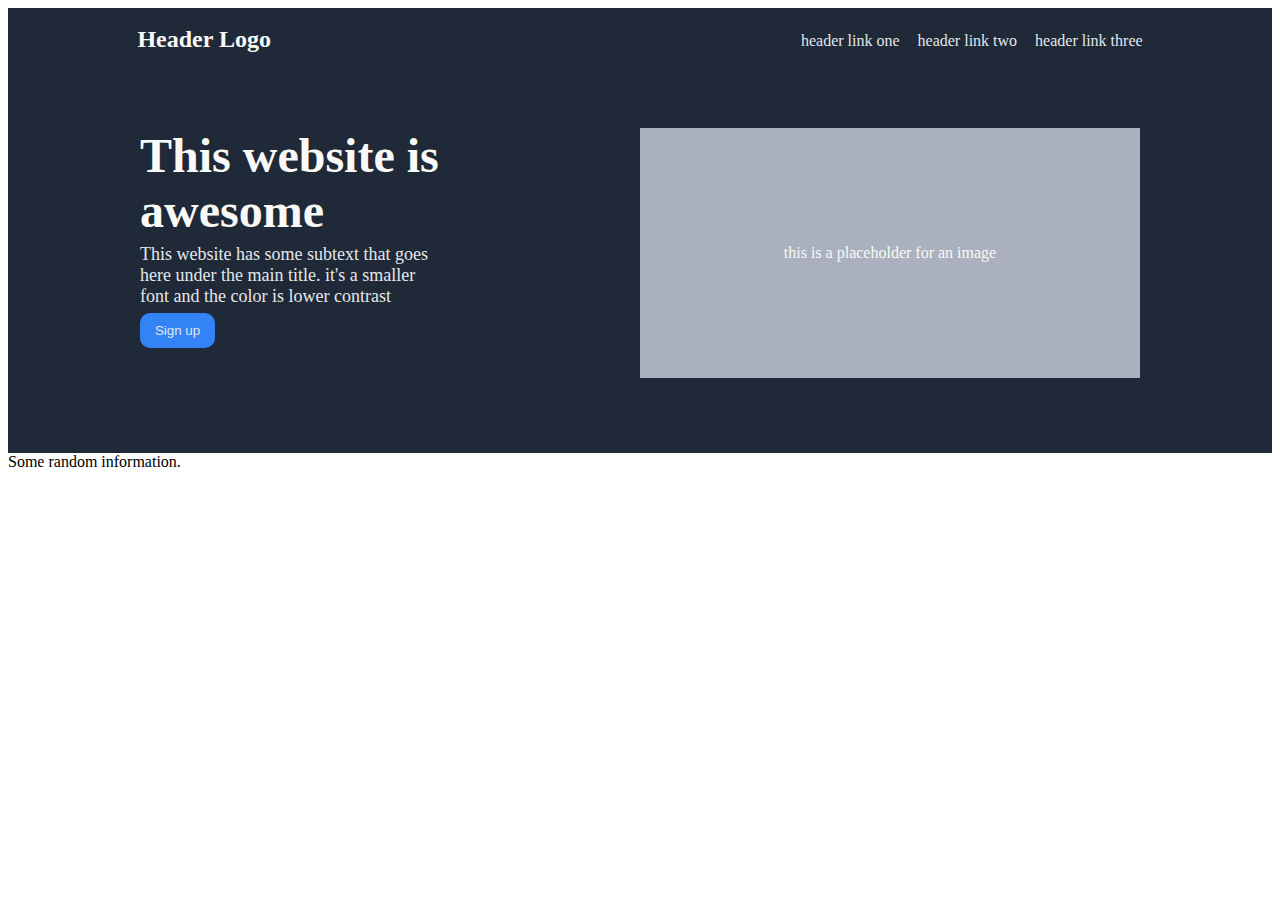
==== landing.html @ 92171b53 "End of First-box" ====
<!DOCTYPE html>
<!DOCTYPE html>
<html>

<head>
    <meta charset="utf-8">
    <meta http-equiv="X-UA-Compatible" content="IE=edge">
    <title></title>
    <meta name="description" content="">
    <meta name="viewport" content="width=device-width, initial-scale=1">
    <link rel="stylesheet" href="styleLanding.css">
</head>

<body>

    <div class="first-box">
        <div class="topbar">

            <div class="logo">
                Header Logo
            </div>
            <div class="topbar-links">
                <div class="header-link-one"><a href="url">header link one </a></div>
                <div class="header-link-two"><a href="url">header link two</a></div>
                <div class="header-link-three"><a href="url">header link three</a></div>
            </div>

        </div>

        <div class="headbody">
            <div class="headbody-left">
                <div class="main-title">This website is awesome</div>
                <div class="sub-title">This website has some subtext that goes here under the
                    main title. it's a smaller font and the color is lower contrast
                </div>
                <button class="head-button"><a>Sign up</a></button>
            </div>
            <div class="headbody-right">
                <div class="for-img">this is a placeholder for an image</div>
            </div>
        </div>
    </div>

    <div class="seccond-box">
        <div class="seccond-headline">Some random information.</div>
        <div class="content-container">
            <div class="info">
                <div class="content"></div>
                <div class="text"></div>
            </div>
            <div class="info">
                <div class="content"></div>
                <div class="text"></div>
            </div>
            <div class="info">
                <div class="content"></div>
                <div class="text"></div>
            </div>
            <div class="info">
                <div class="content"></div>
                <div class="text"></div>
            </div>
        </div>

    </div>


</body>

</html>
---- styleLanding.css ----
/*-------------------------------First-box----------------------------------------------------------------------------*/
.first-box {

    background-color: #1F2937;
    width: auto;
    height: auto;
    display: flex;
    flex-direction: column;
    justify-content: space-between;
}

.topbar {
    display: flex;
    justify-content: center;
    gap: 530px;
    margin-top: 18px;
}

.logo {
    color: #F9FAF8;
    font-size: 24px;
    font-weight: bold;
}

.topbar-links {
    width: auto;
    display: flex;
    gap: 18px;
    margin-top: 6px;

}

a {
    text-decoration: none;
    color: #E5E7EB;
}

.headbody {
    display: flex;
    margin: 75px;
    justify-content: center;
    gap: 200px;

}

.headbody-left {
    display: flex;
    flex-direction: column;
    gap: 6px;
    width: 300px;

}

.main-title {
    font-size: 48px;
    font-weight: 900;
    color: #F9FAF8;
}

.sub-title {
    font-size: 18px;
    color: #E5E7EB;
}

.head-button {
    background-color: #3382F6;
    width: 75px;
    height: 35px;
    border-radius: 10px;
    border-style: none;

}

.headbody-right {
    height: 250px;
    width: 500px;
    background-color: #aab0bd;
    display: flex;
    justify-content: center;
    align-items: center;
    
}

.for-img {
   
    color: #F9FAF8;
}


/*-----------------------------------End of First-box----------------------------------------------------------------------------*/


/*-----------------------------------Seccond-box----------------------------------------------------------------------------*/
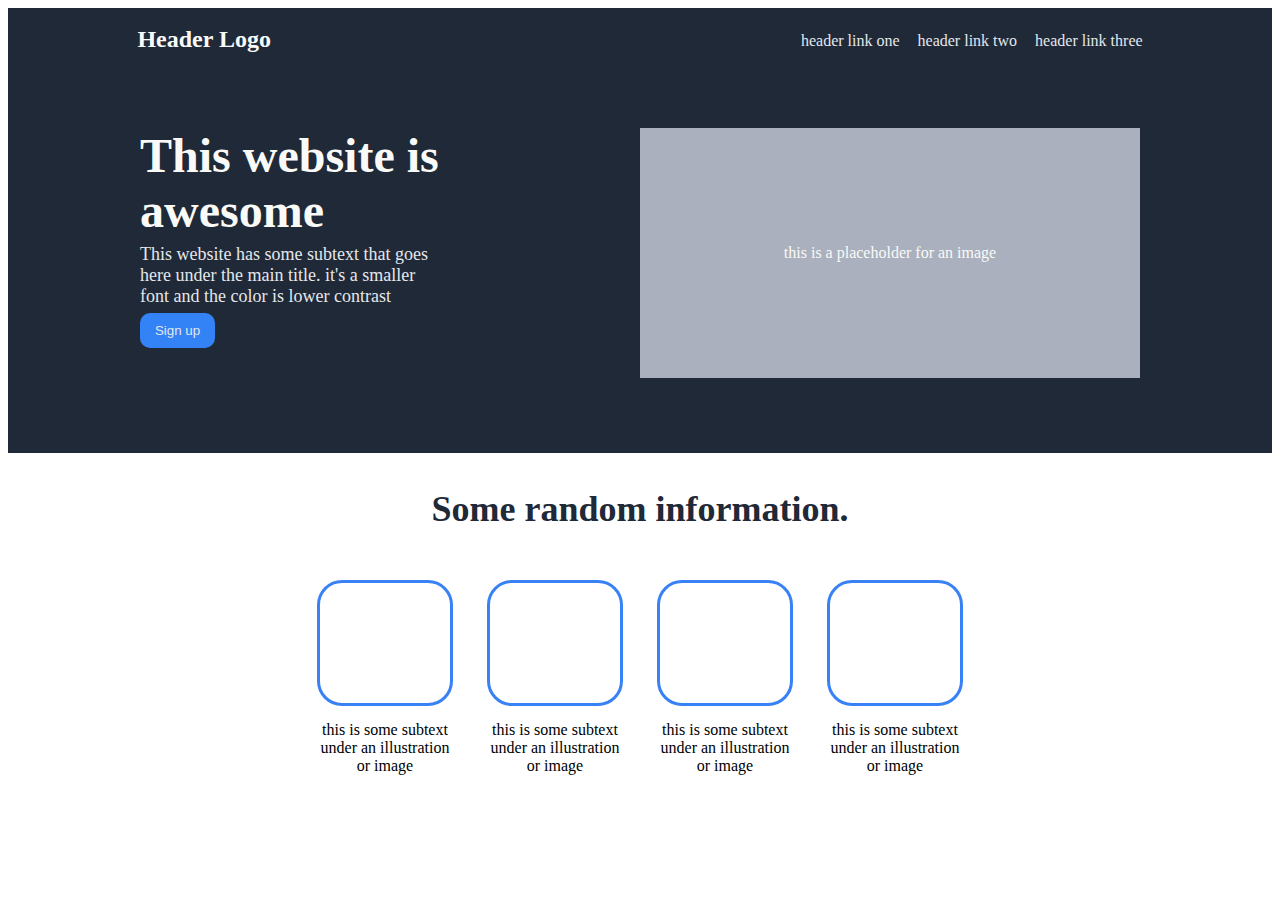
==== commit 43697fc0: "End of second box" ====
--- a/landing.html
+++ b/landing.html
@@ -46,19 +46,19 @@
         <div class="content-container">
             <div class="info">
                 <div class="content"></div>
-                <div class="text"></div>
+                <div class="text">this is some subtext under an illustration or image</div>
             </div>
             <div class="info">
                 <div class="content"></div>
-                <div class="text"></div>
+                <div class="text">this is some subtext under an illustration or image</div>
             </div>
             <div class="info">
                 <div class="content"></div>
-                <div class="text"></div>
+                <div class="text">this is some subtext under an illustration or image</div>
             </div>
             <div class="info">
                 <div class="content"></div>
-                <div class="text"></div>
+                <div class="text">this is some subtext under an illustration or image</div>
             </div>
         </div>
 
--- a/styleLanding.css
+++ b/styleLanding.css
@@ -90,8 +90,50 @@
 /*-----------------------------------End of First-box----------------------------------------------------------------------------*/
 
 
-/*-----------------------------------Seccond-box----------------------------------------------------------------------------*/
+/*--------------------------------------------------------------Seccond-box----------------------------------------------------------------------------*/
+ .seccond-box {
+   display: flex;
+   flex-direction: column;
+   align-items: center;
+   justify-content: center;
+   gap: 50px;
 
 
+ }
+
+.seccond-headline{
+     margin-top: 35px;
+    font-size: 36px;
+    font-weight: 900;
+    color: #1F2937;
+    
+ }
 
 
+ .content-container{
+    display: flex;
+    gap: 40px;  
+
+ }
+ .info {
+    width: 130px;
+    height: 175x;
+    display: flex;
+    flex-direction: column;
+    gap:15px;
+    align-items: center;
+    text-align: center;
+ }
+
+ .content { 
+    width: 130px;
+    height: 120px;
+border-radius: 25px;
+    border: solid #3882F6;
+ }
+
+ /*--------------------------------------------------------End of Second box-------------------------------------------------------------------------*\
+
+  /*--------------------------------------------------------Third box-------------------------------------------------------------------------*\
+
+
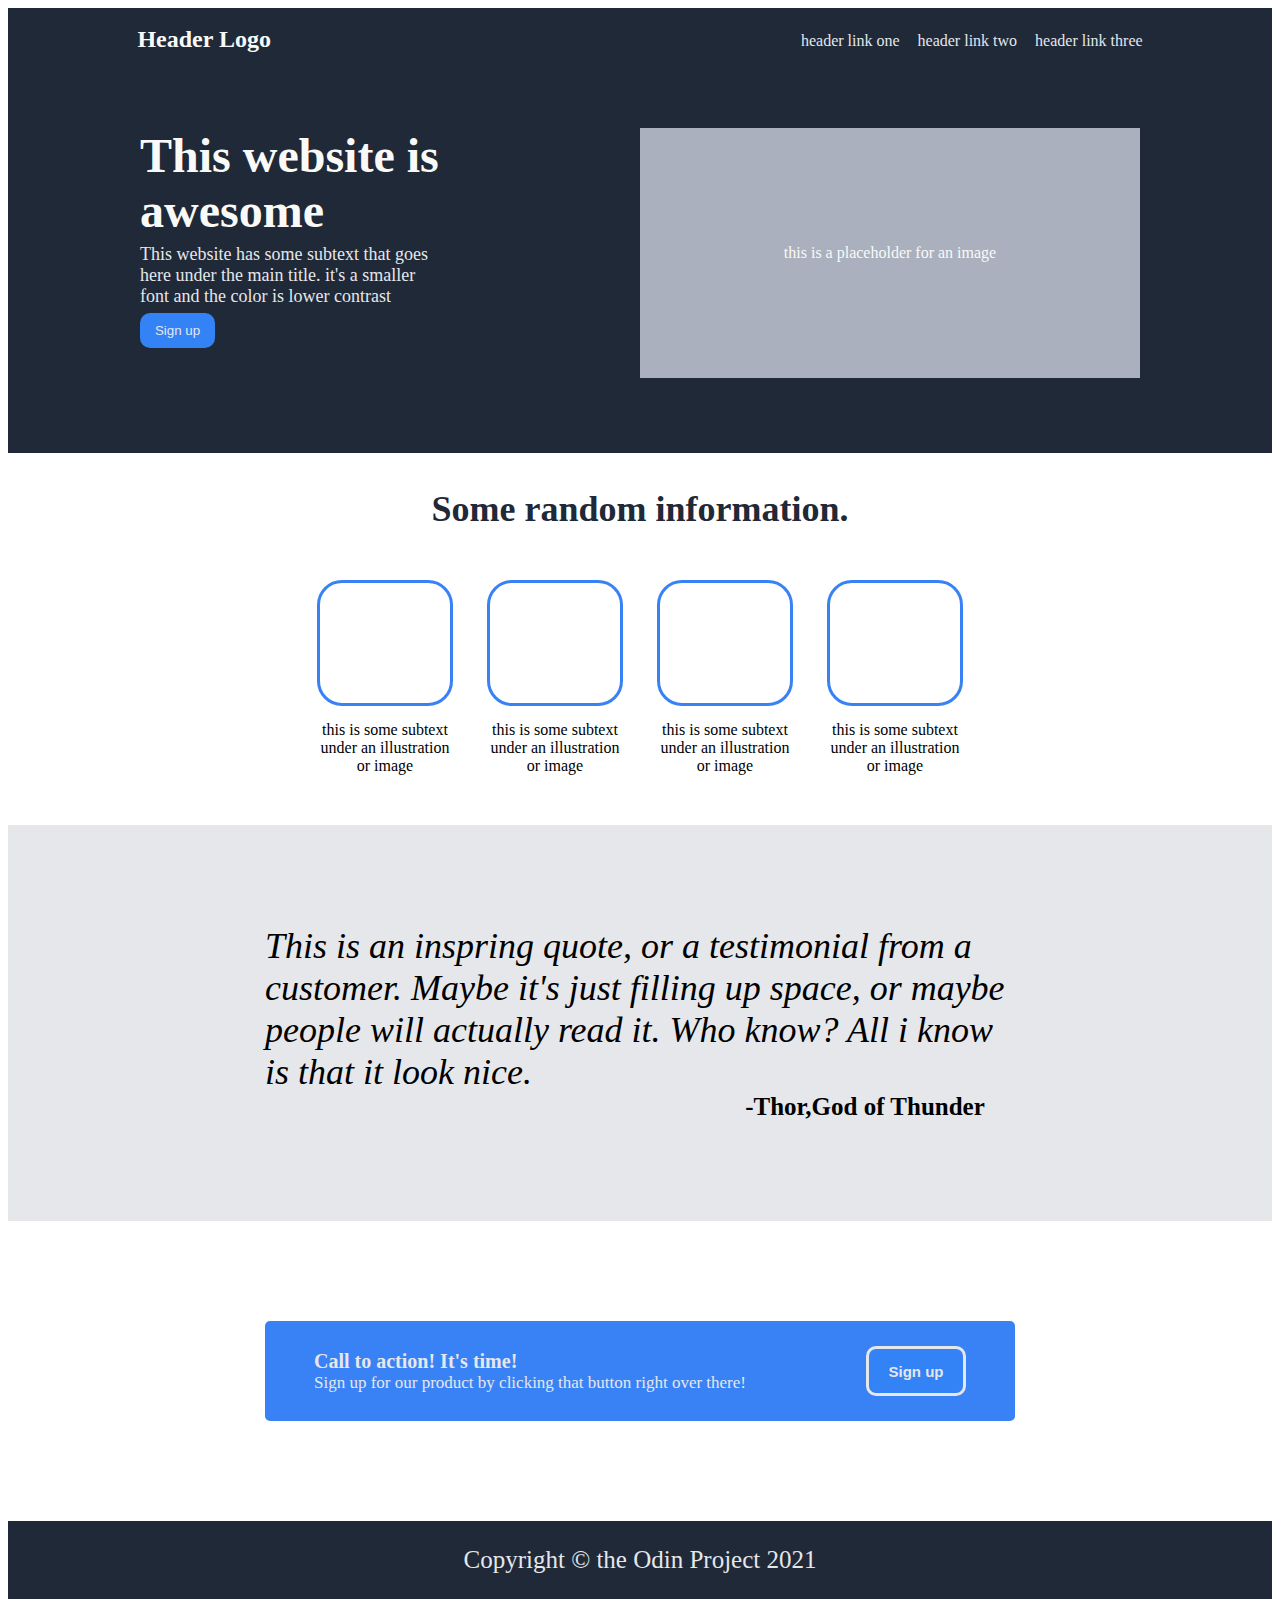
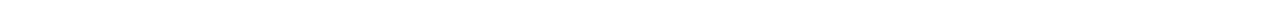
==== commit dab1ac66: "End the Project" ====
--- a/landing.html
+++ b/landing.html
@@ -64,6 +64,29 @@
 
     </div>
 
+    <div class="third-box">
+        <div class="quote">This is an inspring quote, or a testimonial from a customer. Maybe it's just filling up
+            space,
+            or maybe people will actually read it.
+            Who know? All i know is that it look nice.
+        </div>
+        <div class="quote-form">-Thor,God of Thunder</div>
+
+    </div>
+
+    <div class="fourth-box">
+        <div class="box4th-container">
+            <div class="box4th-text-container">
+                <div class="box4th-head">Call to action! It's time!</div>
+                <div class="box4th-sub">Sign up for our product by clicking that button right over there!</div>
+            </div>
+            <button class="box4th-button">Sign up</button>
+        </div>
+    </div>
+
+    <div class="copy-right">
+        Copyright © the Odin Project 2021
+    </div>
 
 </body>
 
--- a/styleLanding.css
+++ b/styleLanding.css
@@ -78,11 +78,11 @@
     display: flex;
     justify-content: center;
     align-items: center;
-    
+
 }
 
 .for-img {
-   
+
     color: #F9FAF8;
 }
 
@@ -91,49 +91,131 @@
 
 
 /*--------------------------------------------------------------Seccond-box----------------------------------------------------------------------------*/
- .seccond-box {
-   display: flex;
-   flex-direction: column;
-   align-items: center;
-   justify-content: center;
-   gap: 50px;
-
-
- }
-
-.seccond-headline{
-     margin-top: 35px;
+.seccond-box {
+    display: flex;
+    flex-direction: column;
+    align-items: center;
+    justify-content: center;
+    gap: 50px;
+    margin: 35px;
+
+
+}
+
+.seccond-headline {
+
     font-size: 36px;
     font-weight: 900;
     color: #1F2937;
-    
- }
-
-
- .content-container{
-    display: flex;
-    gap: 40px;  
-
- }
- .info {
+
+}
+
+
+.content-container {
+    display: flex;
+    gap: 40px;
+
+}
+
+.info {
     width: 130px;
     height: 175x;
     display: flex;
     flex-direction: column;
-    gap:15px;
+    gap: 15px;
     align-items: center;
     text-align: center;
- }
-
- .content { 
+}
+
+.content {
     width: 130px;
     height: 120px;
-border-radius: 25px;
+    border-radius: 25px;
     border: solid #3882F6;
- }
-
- /*--------------------------------------------------------End of Second box-------------------------------------------------------------------------*\
-
-  /*--------------------------------------------------------Third box-------------------------------------------------------------------------*\
-
-
+}
+
+/*--------------------------------------------------------End of Second box-------------------------------------------------------------------------*/
+
+/*--------------------------------------------------------Third box-------------------------------------------------------------------------*/
+
+.third-box {
+    background-color: #E5E7EB;
+    margin-top: 50px;
+
+    display: flex;
+    flex-direction: column;
+    align-items: center;
+    justify-content: center;
+    padding: 100px;
+
+}
+
+.quote {
+    font-size: 36px;
+    font-weight: lighter;
+    font-style: italic;
+    width: 750px;
+}
+
+.quote-form {
+    font-weight: bold;
+    font-size: 25px;
+    margin-left: 450px;
+}
+
+
+/*--------------------------------------------------------End of Third box-------------------------------------------------------------------------*/
+
+/*--------------------------------------------------------Fourth box-------------------------------------------------------------------------*/
+.fourth-box {
+    display: flex;
+    justify-content: center;
+    align-items: center;
+}
+
+.box4th-container {
+    background-color: #3882F6;
+    display: flex;
+    align-items: center;
+    justify-content: center;
+    margin: 100px;
+    width: 750px;
+    height: 100px;
+    gap: 120px;
+    border-radius: 5px;
+}
+
+.box4th-head{
+    font-weight: bolder;
+    color: #E5E7EB;
+    font-size: 20px;
+}
+
+
+.box4th-sub{
+    color: #E5E7EB;
+    font-size: 17px;
+}
+
+.box4th-button{
+    background-color: #3382F6;
+    width: 100px;
+    height: 50px;
+    border-radius: 10px;
+    border-style: none;
+    border: solid #E5E7EB;
+    color: #E5E7EB;
+    font-size: 15px;
+    font-weight: bold;
+
+}
+/*--------------------------------------------------------End of Fourth box-------------------------------------------------------------------------*/
+.copy-right{
+    display: flex;
+    align-items: center;
+    justify-content: center;
+    background-color: #1F2937;
+    padding: 25px;
+    font-size: 25px;
+    color: #E5E7EB;
+}
